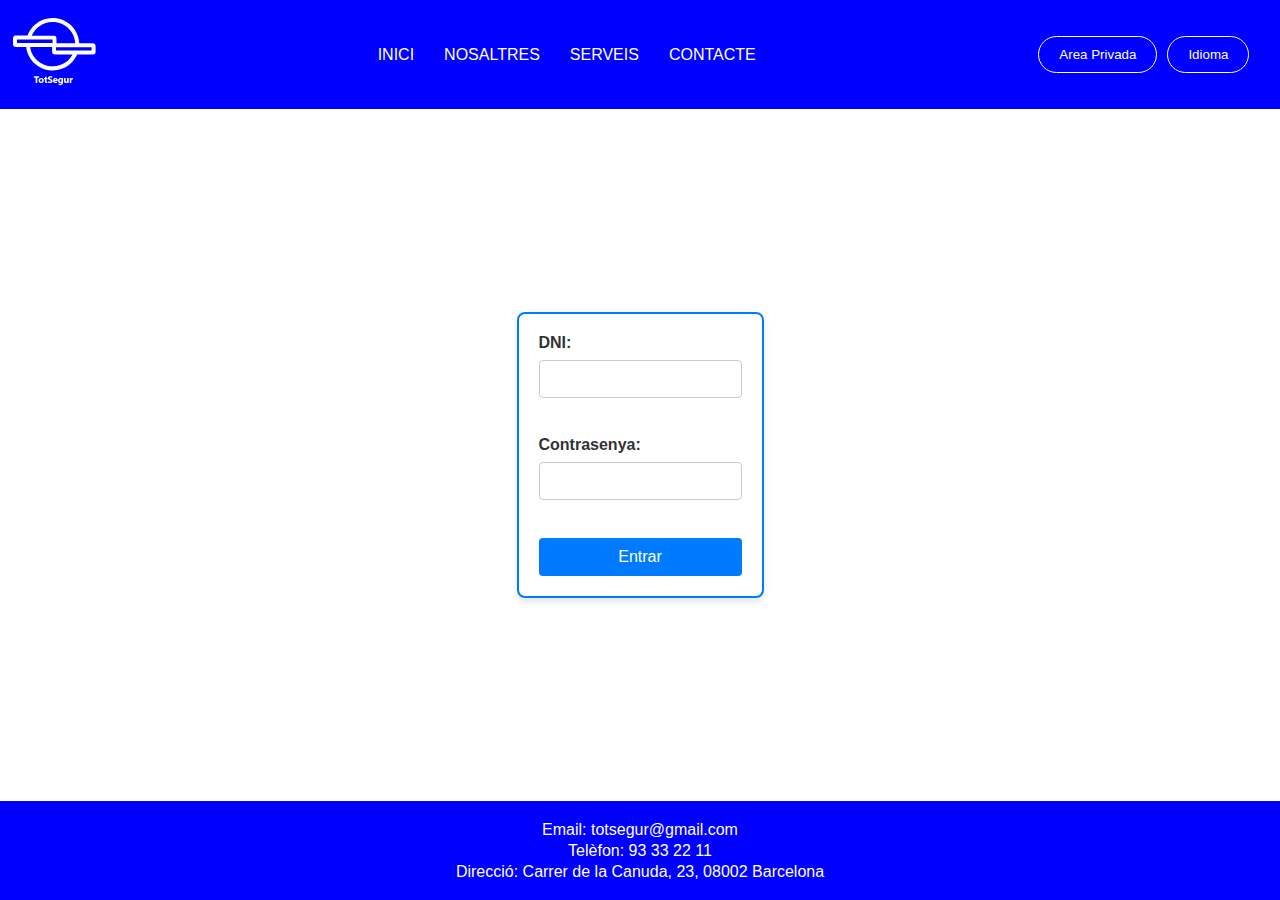
==== html/area.html @ c079f374 "area css y mejoras css" ====
<!DOCTYPE html>
<html lang="es">
  <head>
    <meta charset="UTF-8">
    <title>TotSegur</title>
    <link rel="stylesheet" href="/css/reset.css">
    <link rel="stylesheet" href="/css/main.css">
    <link rel="stylesheet" href="/css/area.css">
    <script src="/js/main.js" defer></script>
    <script src="/js/area.js" defer></script>
  </head>
    <body>
      <header>          
        <div class="logo">
          <a href="/html/index.html">
              <img src="/images/logo.svg" alt="Logo">
          </a>            
        </div>
        <div class="menu-container">            
            <nav class="header">
                <a href="/html/index.html">INICI</a>
                <a href="/html/nosaltres.html">NOSALTRES</a>
                <a href="/html/serveis.html">SERVEIS</a>
                <a href="/html/contacte.html">CONTACTE</a>
            </nav>
        </div>
        <div class="idioma">
          <button id="area-button" onclick="window.location.href='/html/area.html'">Area Privada</button>
          <button id="idioma-button" onclick="toggleLanguageDropdown()">Idioma</button>
          <div id="language-options" class="hidden">
            <button onclick="changeLanguage('ca')">Català</button>
            <button onclick="changeLanguage('es')">Castellà</button>
          </div>
        </div>
      </header>
      <br>
      <div class="container">
            <form id="primer" onsubmit="mostrar(event)"> <!-- Primer formulari -->
              <label for="dni">DNI:</label>
              <input type="text" id="dni" name="dni" required>
              <br><br>
              <label for="password">Contrasenya:</label>
              <input type="password" id="password" name="password" required>
              <br><br>
              <button type="submit">Entrar</button>
            </form>
          <div class="button-container">
            <button class="button" onclick="declarar(event)">Declarar sinistre</button>
              <form id="segon" onsubmit="resposta(event)"> <!-- Segon formulari (inicialment ocult) -->
                <h3>DECLARAR SINISTRE</h3><br><br>
                <label for="polissa">Número de polissa</label>
                <input type="number" id="polissa" name="polissa" required>    
                <br><br>            
                <label for="data">Data i hora</label>
                <input type="datetime-local" id="data" name="data" required>
                <br><br>
                <label for="lloc">Lloc</label>
                <input type="text" id="lloc" name="lloc" required>
                <br><br>
                <label for="tipus">Tipus de sinistre</label>
                <select id="tipus" name="tipus" required>
                    <option value="salut">Salut</option>
                    <option value="llar">Llar</option>
                    <option value="vehicles">Vehicles</option>
                </select>
                <br><br>
                <label for="descripcio">Descripció del sinistre</label>
                <textarea id="descripcio" name="descripcio" rows="4" cols="50" required></textarea>
                <br><br>
                <button type="submit">Enviar</button>
              </form>            
              <button class="button" onclick="consultar(event)">Consultar sinistre</button>
              <div class="consultar">
                <p>Referencia: #711</p>
                <br>
                <p>Estat actual:</p>
                <li>Apertura ✅</li>
                <li>Assignació gestor ✅</li>
                <li>Contacte</li>
                <li>Tancament</li>
              </div>
            <button class="button" onclick="altres(event)">Altres consultes</button>
              <div class="altres">
                <p>Descripció: El meu cotxe s'ha cremat de l'incendi que va haver-hi en el parking del Mercadona.</p>
                <br>
                <p>En breu, ens posarem en contacte amb vosté</p>
              </div>
          </div>
      </div>
      <br>
      <footer>
        <p>Email: totsegur@gmail.com</p>
        <p>Telèfon: 93 33 22 11</p>
        <p>Direcció: Carrer de la Canuda, 23, 08002 Barcelona</p>
      </footer>
    </body>
</html>
---- css/main.css ----
html, body {
    margin: 0;    
    height: 100%;
    font-family: 'Arial', sans-serif;
}

body {
  display: flex;
  flex-direction: column;
}

header {
    background-color: blue;  
    text-align: center;
    display: flex;
    justify-content: space-between;
    align-items: center;
    line-height: 2;
}

header img {
    width: 100px;
    padding-left: 5%;
}

.menu-container {
    display: flex;
    justify-content: center;
    align-items: center;
    flex-grow: 1;
}

.header {
    display: flex;
}

.header a {
    display: block;
    padding: 15px;
    color: white;
    text-decoration: none;
}

.idioma {
    display: flex;
    align-items: center;
    padding-right: 2%;
}
  
.idioma button {
    background-color: blue;
    color: white;
    border: 1px solid white;
    padding: 10px 20px;
    border-radius: 50px;
    cursor: pointer;
    margin: 0 5px;
}
  
.idioma button:hover {
    transform: scale(1.05);
}

.hidden {
    display: none;
}
  
footer {
    background-color: #0000FF;
    color: white;
    text-align: center;
    padding: 10px;
    margin-top: auto;
    line-height: 5px;
}
---- css/area.css ----
.container {
    display: flex;
    flex-direction: column;    
    height: 100%;
    align-items: center; /* Centra els elements horitzontalment */
    justify-content: center;    
}

.button-container {
    flex-direction: column;
    align-items: center;
    justify-content: center;
}

.button-container p {
    line-height: 1.5;
    font-size: 16px;
}

/* Amaga els botons i el segon formulari*/
.button-container,
.button,
.consultar,
.altres,
#segon {
    display: none;   
}

.button {
    margin-top: 5%;
    margin-bottom: 5%;    
}

form {
    background-color: #ffffff;
    padding: 20px;
    border: 2px solid #007bff; 
    border-radius: 8px;
    box-shadow: 0 4px 6px rgba(0, 0, 0, 0.1);
}

form label {
    display: block;
    margin-bottom: 8px;
    font-weight: bold;
    color: #333;    
}

select,
form input[type="text"],
form input[type="number"],
form input[type="password"],
form input[type="datetime-local"] {
    border: 1px solid #ccc; /* Borde gris claro */
    width: 100%;
    padding: 10px;
    margin-bottom: 20px;
    border-radius: 4px;
    box-sizing: border-box;
    font-size: 14px;
}

.button,
form button[type="submit"] {    
    padding: 10px;    
    background-color: #007bff;
    color: #fff;
    border: none;
    border-radius: 4px;
    font-size: 16px;
    cursor: pointer;
    transition: background-color 0.3s ease;
    float: right; /* Mantiene el botón alineado a la derecha */
}

#primer button[type="submit"] {
    width: 100%;
}

#segon {    
    padding-top: 5%;
    padding-bottom: 2%;
}

h3 {
    text-align: center;
    margin-bottom: 20px;
    color: #007bff; /* Color del título */
    font-size: 24px; /* Tamaño del título */
    font-weight: bold; /* Negrita */
}

.consultar,
.altres {    
    margin-top: 3%;
    margin-bottom: 3%;
    padding: 20px 20px;        
    border-radius: 8px;
    border: 1px solid #333; /* Borde gris claro */
    font-size: 16px;    
}

li {
    line-height: 1.5;
}
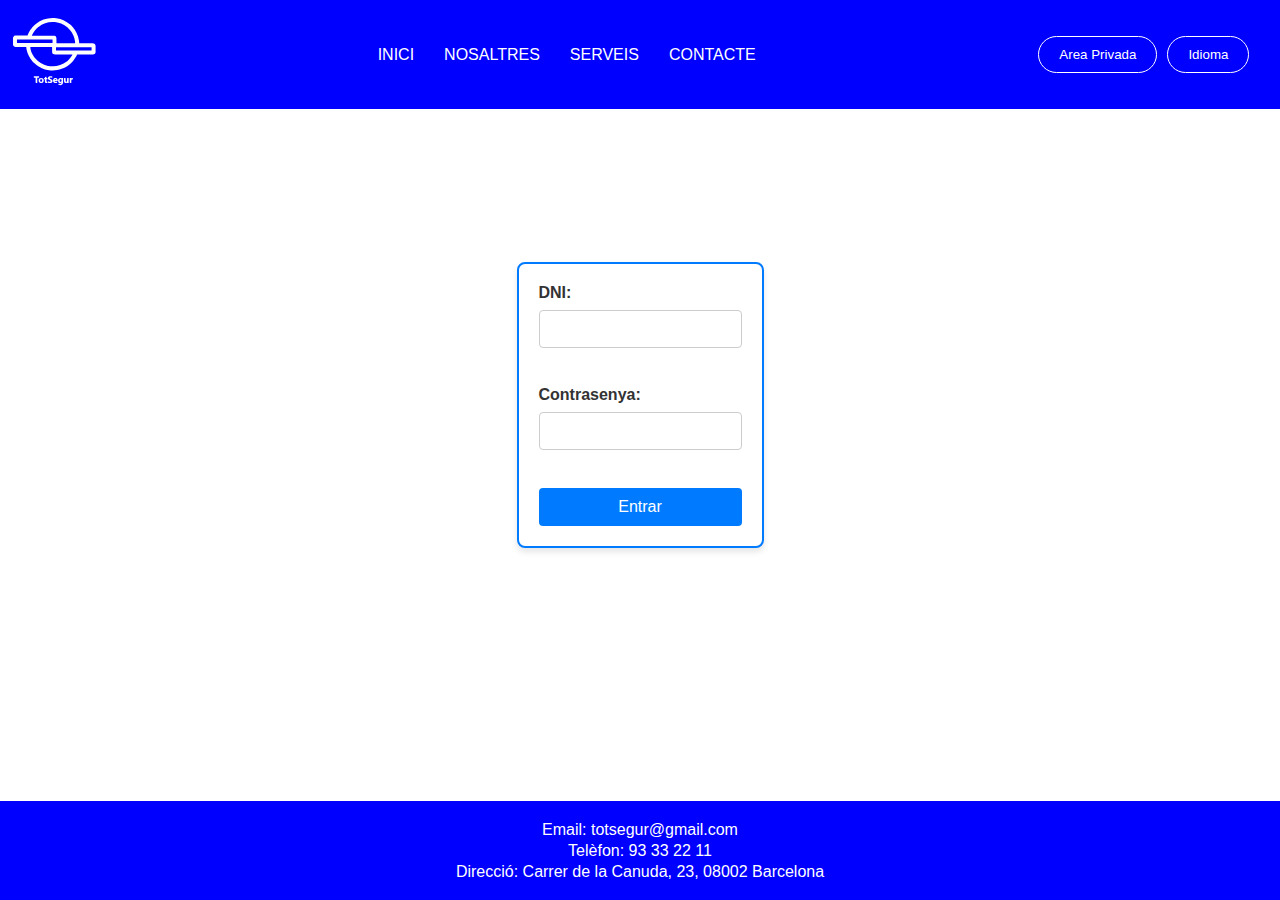
==== commit 3d80c66e: "Arreglos estetica" ====
--- a/html/area.html
+++ b/html/area.html
@@ -46,7 +46,7 @@
             </form>
           <div class="button-container">
             <button class="button" onclick="declarar(event)">Declarar sinistre</button>
-              <form id="segon" onsubmit="resposta(event)"> <!-- Segon formulari (inicialment ocult) -->
+              <form id="segon" onsubmit="alerta(event)"> <!-- Segon formulari (inicialment ocult) -->
                 <h3>DECLARAR SINISTRE</h3><br><br>
                 <label for="polissa">Número de polissa</label>
                 <input type="number" id="polissa" name="polissa" required>    
--- a/css/main.css
+++ b/css/main.css
@@ -1,12 +1,11 @@
 html, body {
-    margin: 0;    
-    height: 100%;
+    margin: 0;
     font-family: 'Arial', sans-serif;
 }
 
 body {
-  display: flex;
-  flex-direction: column;
+    display: flex;
+    flex-direction: column;
 }
 
 header {
--- a/css/area.css
+++ b/css/area.css
@@ -1,7 +1,12 @@
+html, body {    
+    height: 100%;    
+}
+
 .container {
     display: flex;
     flex-direction: column;    
-    height: 100%;
+    
+    height: auto;
     align-items: center; /* Centra els elements horitzontalment */
     justify-content: center;    
 }
@@ -9,7 +14,7 @@
 .button-container {
     flex-direction: column;
     align-items: center;
-    justify-content: center;
+    justify-content: center;    
 }
 
 .button-container p {
@@ -73,6 +78,10 @@
     float: right; /* Mantiene el botón alineado a la derecha */
 }
 
+#primer {
+    margin-top: 15vh;
+}
+
 #primer button[type="submit"] {
     width: 100%;
 }
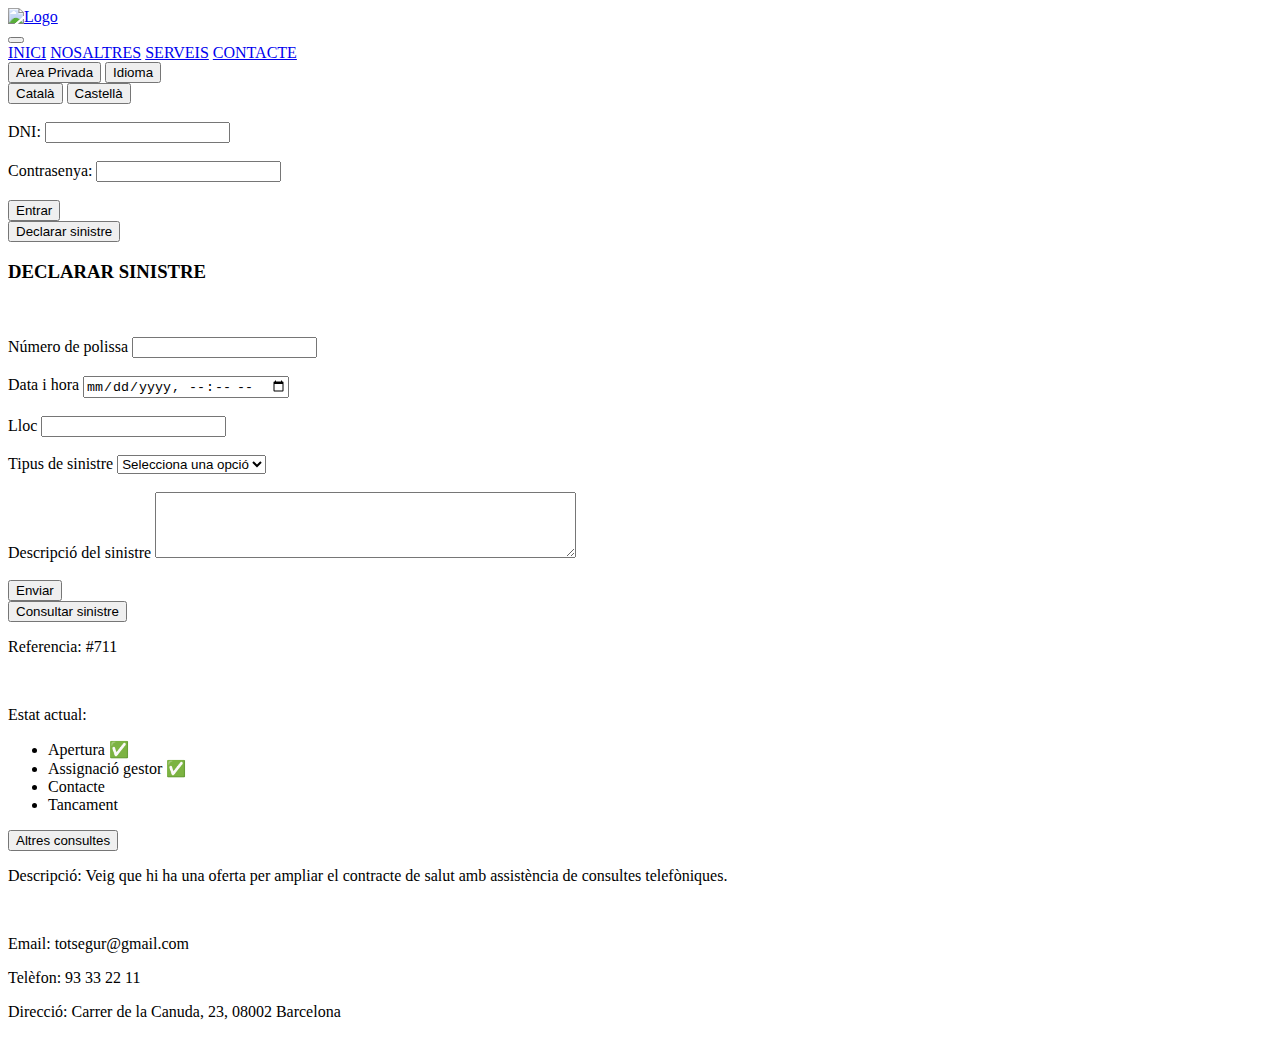
==== commit ae062647: "Rutas absolutas a rutas relativas" ====
--- a/html/area.html
+++ b/html/area.html
@@ -1,40 +1,46 @@
 <!DOCTYPE html>
-<html lang="es">
+<html lang="ca">
   <head>
     <meta charset="UTF-8">
+    <meta name="viewport" content="width=device-width, initial-scale=1.0">
     <title>TotSegur</title>
-    <link rel="stylesheet" href="/css/reset.css">
-    <link rel="stylesheet" href="/css/main.css">
-    <link rel="stylesheet" href="/css/area.css">
-    <script src="/js/main.js" defer></script>
-    <script src="/js/area.js" defer></script>
+    <link rel="stylesheet" href="css/reset.css">
+    <link rel="stylesheet" href="css/main.css">
+    <link rel="stylesheet" href="css/area.css">
+    <script src="js/main.js" defer></script>
+    <script src="js/area.js" defer></script>
   </head>
     <body>
       <header>          
         <div class="logo">
-          <a href="/html/index.html">
-              <img src="/images/logo.svg" alt="Logo">
+          <a href="html/index.html">
+              <img src="images/logo.svg" alt="Logo">
           </a>            
         </div>
-        <div class="menu-container">            
+        <div class="menu-container">
+          <button class="menu-icon" id="menu-button">
+              <span class="line"></span>
+              <span class="line"></span>
+              <span class="line"></span>
+          </button>
             <nav class="header">
-                <a href="/html/index.html">INICI</a>
-                <a href="/html/nosaltres.html">NOSALTRES</a>
-                <a href="/html/serveis.html">SERVEIS</a>
-                <a href="/html/contacte.html">CONTACTE</a>
+                <a href="html/index.html">INICI</a>
+                <a href="html/nosaltres.html">NOSALTRES</a>
+                <a href="html/serveis.html">SERVEIS</a>
+                <a href="html/contacte.html">CONTACTE</a>
             </nav>
         </div>
         <div class="idioma">
-          <button id="area-button" onclick="window.location.href='/html/area.html'">Area Privada</button>
-          <button id="idioma-button" onclick="toggleLanguageDropdown()">Idioma</button>
+          <button id="area-button" onclick="window.location.href='html/area.html'">Area Privada</button>
+          <button id="idioma-button" onclick="idioma()">Idioma</button>
           <div id="language-options" class="hidden">
-            <button onclick="changeLanguage('ca')">Català</button>
-            <button onclick="changeLanguage('es')">Castellà</button>
+            <button onclick="canvi('ca')">Català</button>
+            <button onclick="canvi('es')">Castellà</button>
           </div>
         </div>
       </header>
       <br>
-      <div class="container">
+      <main class="container">
             <form id="primer" onsubmit="mostrar(event)"> <!-- Primer formulari -->
               <label for="dni">DNI:</label>
               <input type="text" id="dni" name="dni" required>
@@ -59,6 +65,7 @@
                 <br><br>
                 <label for="tipus">Tipus de sinistre</label>
                 <select id="tipus" name="tipus" required>
+                    <option value="" disabled selected>Selecciona una opció</option>
                     <option value="salut">Salut</option>
                     <option value="llar">Llar</option>
                     <option value="vehicles">Vehicles</option>
@@ -74,19 +81,19 @@
                 <p>Referencia: #711</p>
                 <br>
                 <p>Estat actual:</p>
-                <li>Apertura ✅</li>
-                <li>Assignació gestor ✅</li>
-                <li>Contacte</li>
-                <li>Tancament</li>
+                <ul>
+                  <li>Apertura ✅</li>
+                  <li>Assignació gestor ✅</li>
+                  <li>Contacte</li>
+                  <li>Tancament</li>
+                </ul>
               </div>
             <button class="button" onclick="altres(event)">Altres consultes</button>
               <div class="altres">
-                <p>Descripció: El meu cotxe s'ha cremat de l'incendi que va haver-hi en el parking del Mercadona.</p>
-                <br>
-                <p>En breu, ens posarem en contacte amb vosté</p>
+                <p>Descripció: Veig que hi ha una oferta per ampliar el contracte de salut amb assistència de consultes telefòniques.</p>                
               </div>
           </div>
-      </div>
+      </main>
       <br>
       <footer>
         <p>Email: totsegur@gmail.com</p>
@@ -94,5 +101,5 @@
         <p>Direcció: Carrer de la Canuda, 23, 08002 Barcelona</p>
       </footer>
     </body>
-</html>
+<html>
     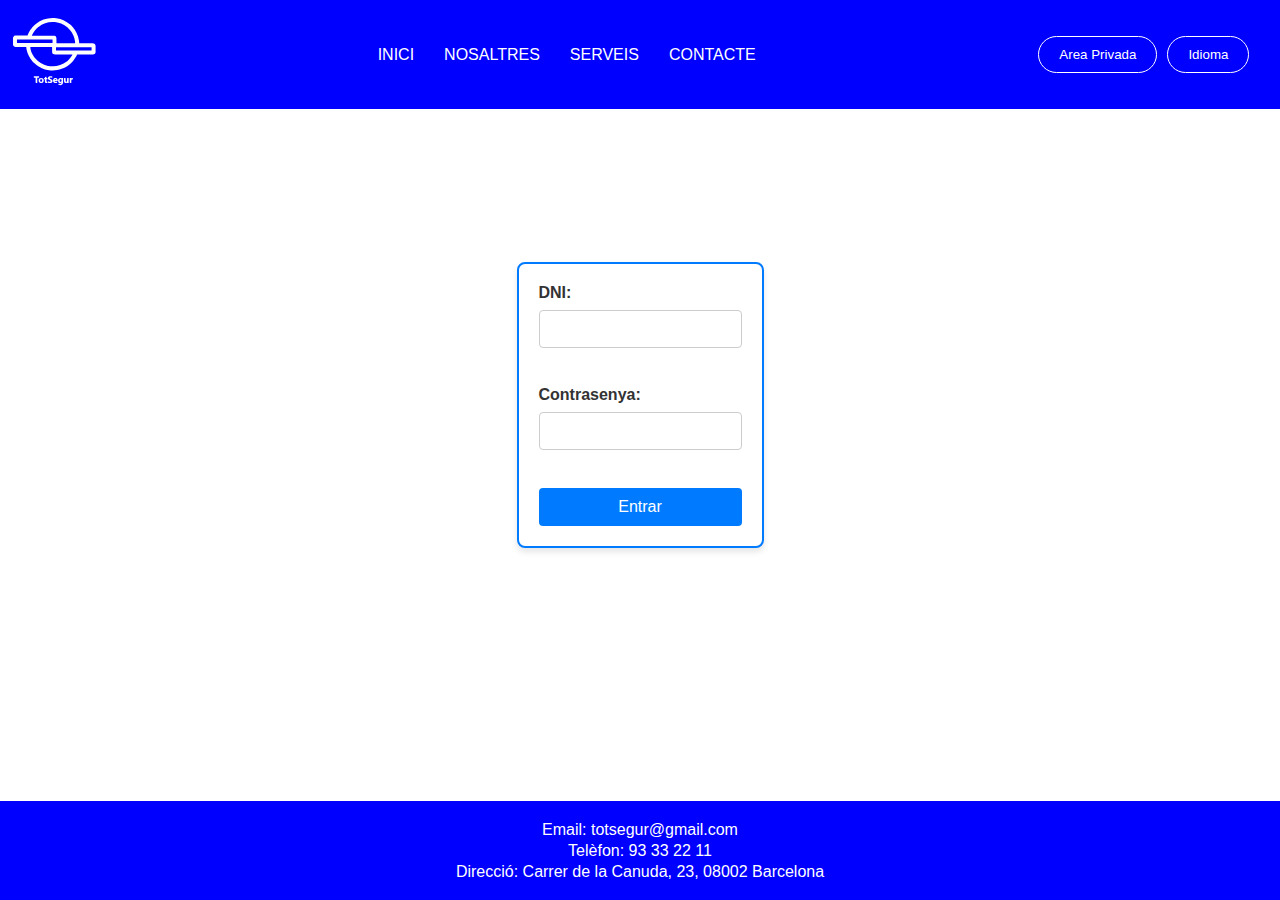
==== commit 1fef98f5: "Rutas 3" ====
--- a/html/area.html
+++ b/html/area.html
@@ -4,17 +4,17 @@
     <meta charset="UTF-8">
     <meta name="viewport" content="width=device-width, initial-scale=1.0">
     <title>TotSegur</title>
-    <link rel="stylesheet" href="css/reset.css">
-    <link rel="stylesheet" href="css/main.css">
-    <link rel="stylesheet" href="css/area.css">
-    <script src="js/main.js" defer></script>
-    <script src="js/area.js" defer></script>
+    <link rel="stylesheet" href="../css/reset.css">
+    <link rel="stylesheet" href="../css/main.css">
+    <link rel="stylesheet" href="../css/area.css">
+    <script src="../js/main.js" defer></script>
+    <script src="../js/area.js" defer></script>
   </head>
     <body>
       <header>          
         <div class="logo">
-          <a href="html/index.html">
-              <img src="images/logo.svg" alt="Logo">
+          <a href="../html/index.html">
+              <img src="../images/logo.svg" alt="Logo">
           </a>            
         </div>
         <div class="menu-container">
@@ -24,14 +24,14 @@
               <span class="line"></span>
           </button>
             <nav class="header">
-                <a href="html/index.html">INICI</a>
-                <a href="html/nosaltres.html">NOSALTRES</a>
-                <a href="html/serveis.html">SERVEIS</a>
-                <a href="html/contacte.html">CONTACTE</a>
+                <a href="../html/index.html">INICI</a>
+                <a href="../html/nosaltres.html">NOSALTRES</a>
+                <a href="../html/serveis.html">SERVEIS</a>
+                <a href="../html/contacte.html">CONTACTE</a>
             </nav>
         </div>
         <div class="idioma">
-          <button id="area-button" onclick="window.location.href='html/area.html'">Area Privada</button>
+          <button id="area-button" onclick="window.location.href='../html/area.html'">Area Privada</button>
           <button id="idioma-button" onclick="idioma()">Idioma</button>
           <div id="language-options" class="hidden">
             <button onclick="canvi('ca')">Català</button>
--- a/css/main.css
+++ b/css/main.css
@@ -0,0 +1,143 @@
+html, body {
+    margin: 0;
+    font-family: 'Arial', sans-serif;
+}
+
+body {
+    display: flex;
+    flex-direction: column;
+}
+
+header {
+    display: flex;
+    background-color: blue;  
+    text-align: center;  
+    align-items: center;  
+    justify-content: space-between;    
+    line-height: 2;
+}
+
+header img {
+    width: 100px;
+    padding-left: 5%;
+}
+
+.menu-container {
+    display: flex;
+    justify-content: center;
+    align-items: center;
+    flex-grow: 1;
+}
+
+.menu-icon {
+  display: none;
+  cursor: pointer;
+  background: none;
+  border: none;
+  padding: 0;
+  box-sizing: border-box;
+}
+
+.line {
+  display: block;
+  width: 30px;
+  height: 3px;
+  margin: 6px 0;
+  background-color: white;
+  transition: 0.4s;
+}
+
+.menu-icon.active .line:nth-child(1) {
+  transform: rotate(-45deg) translate(-5px, 6px);
+}
+
+.menu-icon.active .line:nth-child(2) {
+  opacity: 0;
+}
+
+.menu-icon.active .line:nth-child(3) {
+  transform: rotate(45deg) translate(-5px, -6px);
+}
+
+.header {
+    display: flex;    
+}
+
+.header a {
+    display: block;
+    padding: 15px;
+    color: white;
+    text-decoration: none;
+}
+
+.idioma {
+    display: flex;
+    align-items: center;
+    padding-right: 2%;
+}
+  
+.idioma button {
+    background-color: blue;
+    color: white;
+    border: 1px solid white;
+    padding: 10px 20px;
+    border-radius: 50px;
+    cursor: pointer;
+    margin: 0 5px;
+}
+  
+.idioma button:hover {
+    transform: scale(1.05);
+}
+
+.hidden {
+    display: none;
+}
+  
+footer {
+    background-color: #0000FF;
+    color: white;
+    text-align: center;
+    padding: 10px;
+    margin-top: auto;
+    line-height: 5px;
+}
+
+@media (max-width: 745px) { 
+    nav {
+        display: none;
+    }
+
+    .menu-icon {
+        display: block;
+    }
+
+    .header {
+        display: none;
+        position: absolute;
+        top: 100px;
+        left: 0;
+        width: 100%;
+        background-color: blue;
+        text-align: center;
+        z-index: 1;
+    }
+
+    .header.active {
+        display: flex;
+        flex-direction: column;
+    }
+
+    .header a {
+        display: block;
+        padding: 15px;
+        color: white;
+        text-decoration: none;
+        border-top: 1px solid white;
+
+    }
+
+    .menu-icon.active + .header {
+        display: flex;
+    }
+}--- a/css/area.css
+++ b/css/area.css
@@ -0,0 +1,116 @@
+html, body {    
+    height: 100%;    
+}
+
+.container {
+    display: flex;
+    flex-direction: column;    
+    
+    height: auto;
+    align-items: center; /* Centra els elements horitzontalment */
+    justify-content: center;    
+}
+
+.button-container {
+    flex-direction: column;
+    align-items: center;
+    justify-content: center;    
+}
+
+.button-container p {
+    line-height: 1.5;
+    font-size: 16px;
+}
+
+/* Amaga els botons i el segon formulari*/
+.button-container,
+.button,
+.consultar,
+.altres,
+#segon {
+    display: none;   
+}
+
+.button {
+    margin-top: 5%;
+    margin-bottom: 5%;    
+}
+
+form {
+    background-color: #ffffff;
+    padding: 20px;
+    border: 2px solid #007bff; 
+    border-radius: 8px;
+    box-shadow: 0 4px 6px rgba(0, 0, 0, 0.1);
+}
+
+form label {
+    display: block;
+    margin-bottom: 8px;
+    font-weight: bold;
+    color: #333;    
+}
+
+select,
+form input[type="text"],
+form input[type="number"],
+form input[type="password"],
+form input[type="datetime-local"] {
+    border: 1px solid #ccc; /* Borde gris claro */
+    width: 100%;
+    padding: 10px;
+    margin-bottom: 20px;
+    border-radius: 4px;
+    box-sizing: border-box;
+    font-size: 14px;
+}
+
+.button,
+form button[type="submit"] {    
+    padding: 10px;    
+    background-color: #007bff;
+    color: #fff;
+    border: none;
+    border-radius: 4px;
+    font-size: 16px;
+    cursor: pointer;
+    transition: background-color 0.3s ease;
+    float: right; /* Mantiene el botón alineado a la derecha */
+}
+
+#primer {
+    margin-top: 15vh;
+}
+
+#primer button[type="submit"] {
+    width: 100%;
+}
+
+#segon {    
+    padding-top: 5%;
+    padding-bottom: 2%;
+}
+
+h3 {
+    text-align: center;
+    margin-bottom: 20px;
+    color: #007bff; /* Color del título */
+    font-size: 24px; /* Tamaño del título */
+    font-weight: bold; /* Negrita */
+}
+
+.consultar,
+.altres {
+    font-size: 16px;
+    margin-top: 3%;
+    margin-bottom: 3%;
+    margin-left: 5%;
+    margin-right: 5%;
+    padding: 20px 20px;        
+    border-radius: 8px;
+    border: 1px solid #333; /* Borde gris claro */   
+}
+
+li {
+    line-height: 1.5;
+}